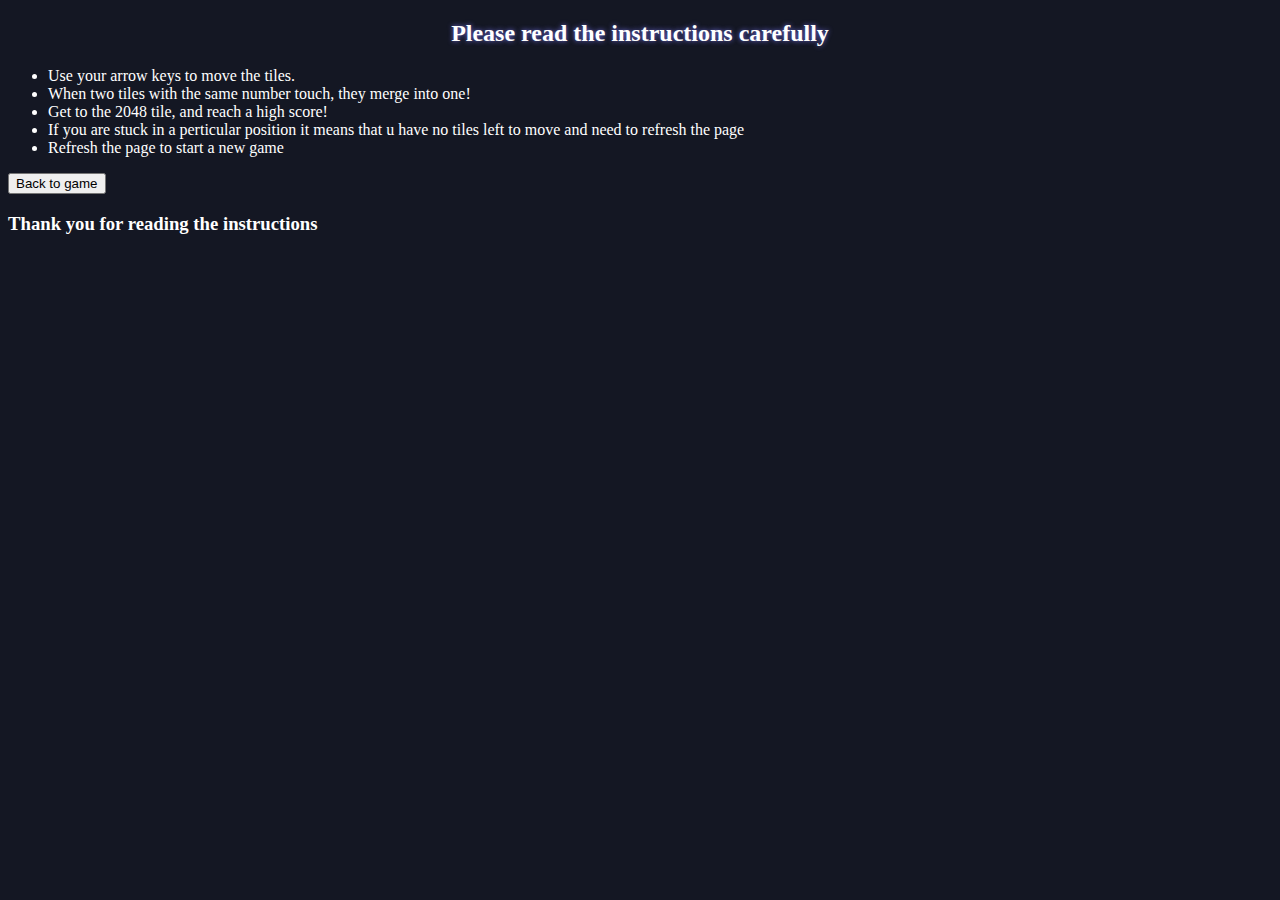
==== instr.html @ beab0dff "new file:   2048.css new file:   2048.html new file:   2048.js new file:   instr.css new file:   ins" ====
<!DOCTYPE html>
<html>
    <head>
        <title>INSTRUCTION</title>
        <link rel="stylesheet" href="instr.css">
    </head>
    <body>
        <h2 style="color:white" style="font-family: Verdana,">Please read the instructions carefully</h2>
        <ul>
            <li>Use your arrow keys to move the tiles.</li>
            <li>When two tiles with the same number touch, they merge into one!</li>
            <li>Get to the 2048 tile, and reach a high score!</li>
            <li>If you are stuck in a perticular position it means that u have no tiles left to move and need to refresh the page</li>
            <li>Refresh the page to start a new game</li>
            </ul>
        <a href="2048.html"><button class="btn">Back to game</button></a>
        <left>
            <h3>Thank you for reading the instructions</h3>
        </left>
    </body>
</html>
---- instr.css ----
body{
    background-color: #141723;
    color: white;
}
h2 {
    text-align:center;
    text-shadow: 0 0 5px rgb(110, 108, 223);
}
ul{
    text-align: left;
    text-decoration-style: solid;
    text-decoration-color: blueviolet;
}
.btn:hover {
    background-color: #1f0303;
    color: white;
}
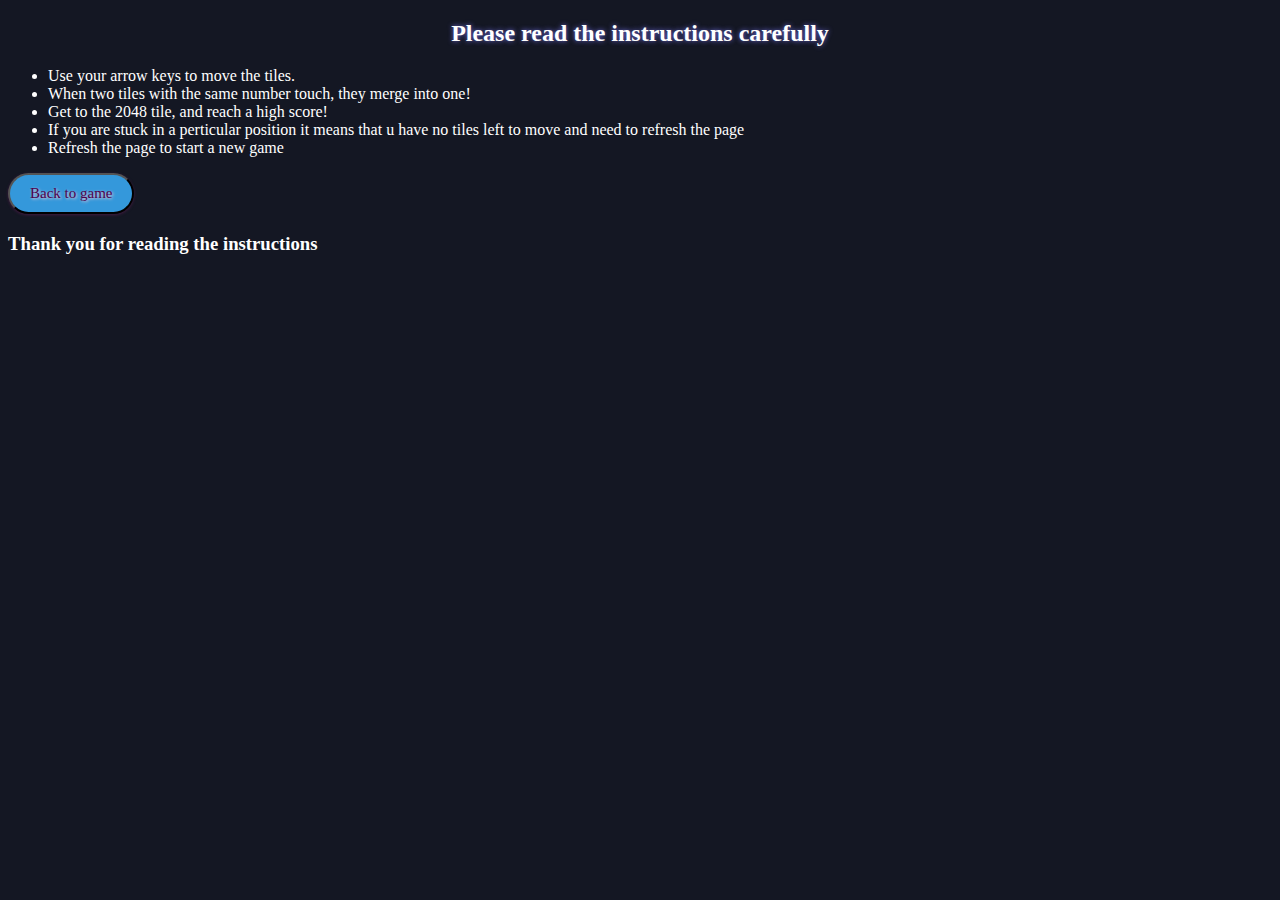
==== commit ac7af7ec: "Update instr.html" ====
--- a/instr.html
+++ b/instr.html
@@ -13,9 +13,9 @@
             <li>If you are stuck in a perticular position it means that u have no tiles left to move and need to refresh the page</li>
             <li>Refresh the page to start a new game</li>
             </ul>
-        <a href="2048.html"><button class="btn">Back to game</button></a>
+        <a href="index.html"><button class="btn">Back to game</button></a>
         <left>
             <h3>Thank you for reading the instructions</h3>
         </left>
     </body>
-</html>+</html>
--- a/instr.css
+++ b/instr.css
@@ -11,7 +11,34 @@
     text-decoration-style: solid;
     text-decoration-color: blueviolet;
 }
+.btn {
+  background: #e0f5ff;
+  background-image: -webkit-linear-gradient(top, #e0f5ff, #cfcfcf);
+  background-image: -moz-linear-gradient(top, #e0f5ff, #cfcfcf);
+  background-image: -ms-linear-gradient(top, #e0f5ff, #cfcfcf);
+  background-image: -o-linear-gradient(top, #e0f5ff, #cfcfcf);
+  background-image: linear-gradient(to bottom, #e0f5ff, #cfcfcf);
+  -webkit-border-radius: 28;
+  -moz-border-radius: 28;
+  border-radius: 28px;
+  text-shadow: 1px 1px 3px #ffcccf;
+  -webkit-box-shadow: 0px 1px 3px #421a42;
+  -moz-box-shadow: 0px 1px 3px #421a42;
+  box-shadow: 0px 1px 3px #421a42;
+  font-family: Georgia;
+  color: #4d004d;
+  font-size: 15px;
+  background: #3498db;
+  padding: 10px 20px 10px 20px;
+  text-decoration: none;
+}
+
 .btn:hover {
-    background-color: #1f0303;
-    color: white;
+  background: #ff9ccc;
+  background-image: -webkit-linear-gradient(top, #ff9ccc, #cfcfcf);
+  background-image: -moz-linear-gradient(top, #ff9ccc, #cfcfcf);
+  background-image: -ms-linear-gradient(top, #ff9ccc, #cfcfcf);
+  background-image: -o-linear-gradient(top, #ff9ccc, #cfcfcf);
+  background-image: linear-gradient(to bottom, #ff9ccc, #cfcfcf);
+  text-decoration: none;
 }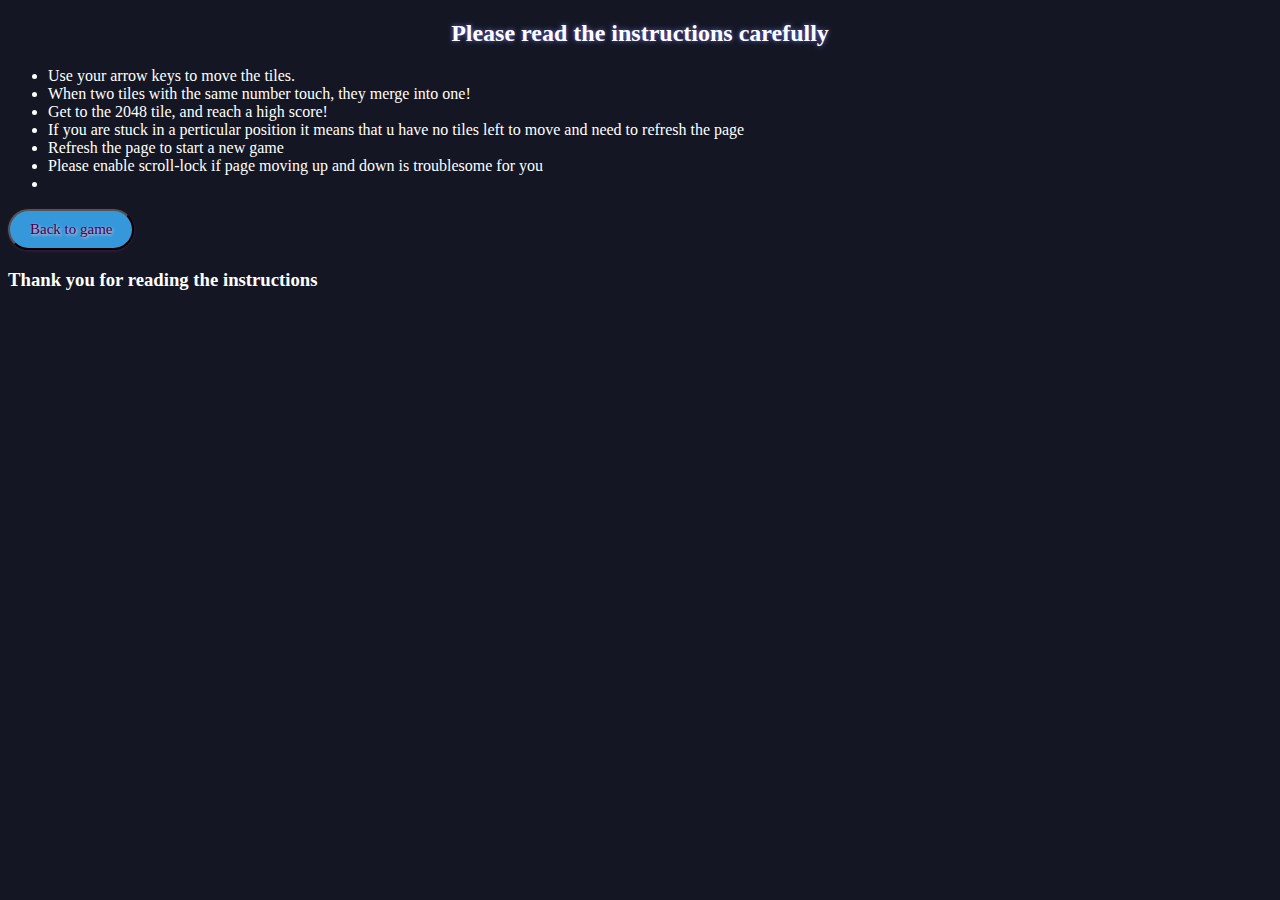
==== commit c0d446db: "Update instr.html" ====
--- a/instr.html
+++ b/instr.html
@@ -12,6 +12,7 @@
             <li>Get to the 2048 tile, and reach a high score!</li>
             <li>If you are stuck in a perticular position it means that u have no tiles left to move and need to refresh the page</li>
             <li>Refresh the page to start a new game</li>
+            <li>Please enable scroll-lock if page moving up and down is troublesome for you<li>
             </ul>
         <a href="index.html"><button class="btn">Back to game</button></a>
         <left>
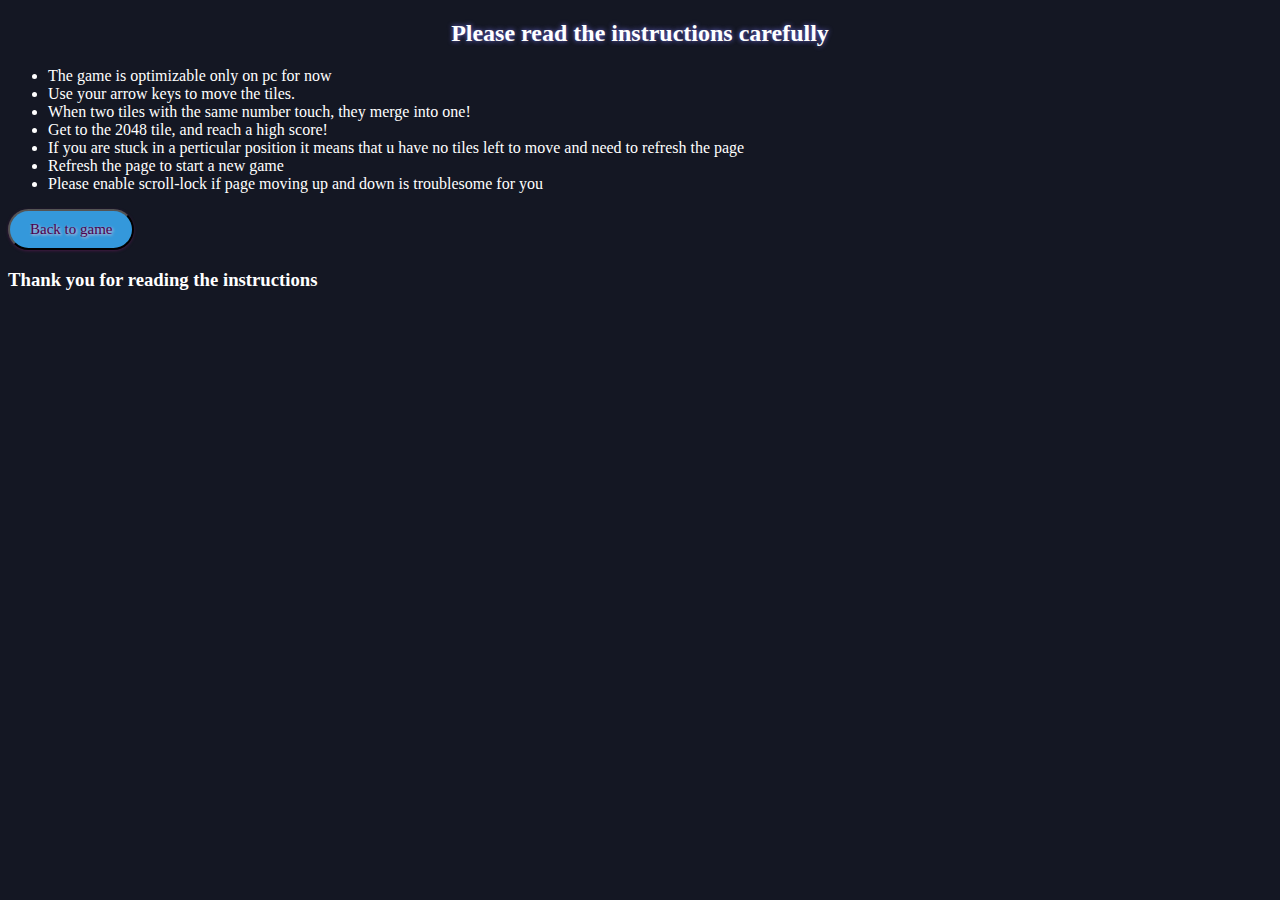
==== commit 71731ee4: "Update instr.html" ====
--- a/instr.html
+++ b/instr.html
@@ -7,12 +7,13 @@
     <body>
         <h2 style="color:white" style="font-family: Verdana,">Please read the instructions carefully</h2>
         <ul>
+            <li>The game is optimizable only on pc for now</li>
             <li>Use your arrow keys to move the tiles.</li>
             <li>When two tiles with the same number touch, they merge into one!</li>
             <li>Get to the 2048 tile, and reach a high score!</li>
             <li>If you are stuck in a perticular position it means that u have no tiles left to move and need to refresh the page</li>
             <li>Refresh the page to start a new game</li>
-            <li>Please enable scroll-lock if page moving up and down is troublesome for you<li>
+            <li>Please enable scroll-lock if page moving up and down is troublesome for you</li>
             </ul>
         <a href="index.html"><button class="btn">Back to game</button></a>
         <left>
